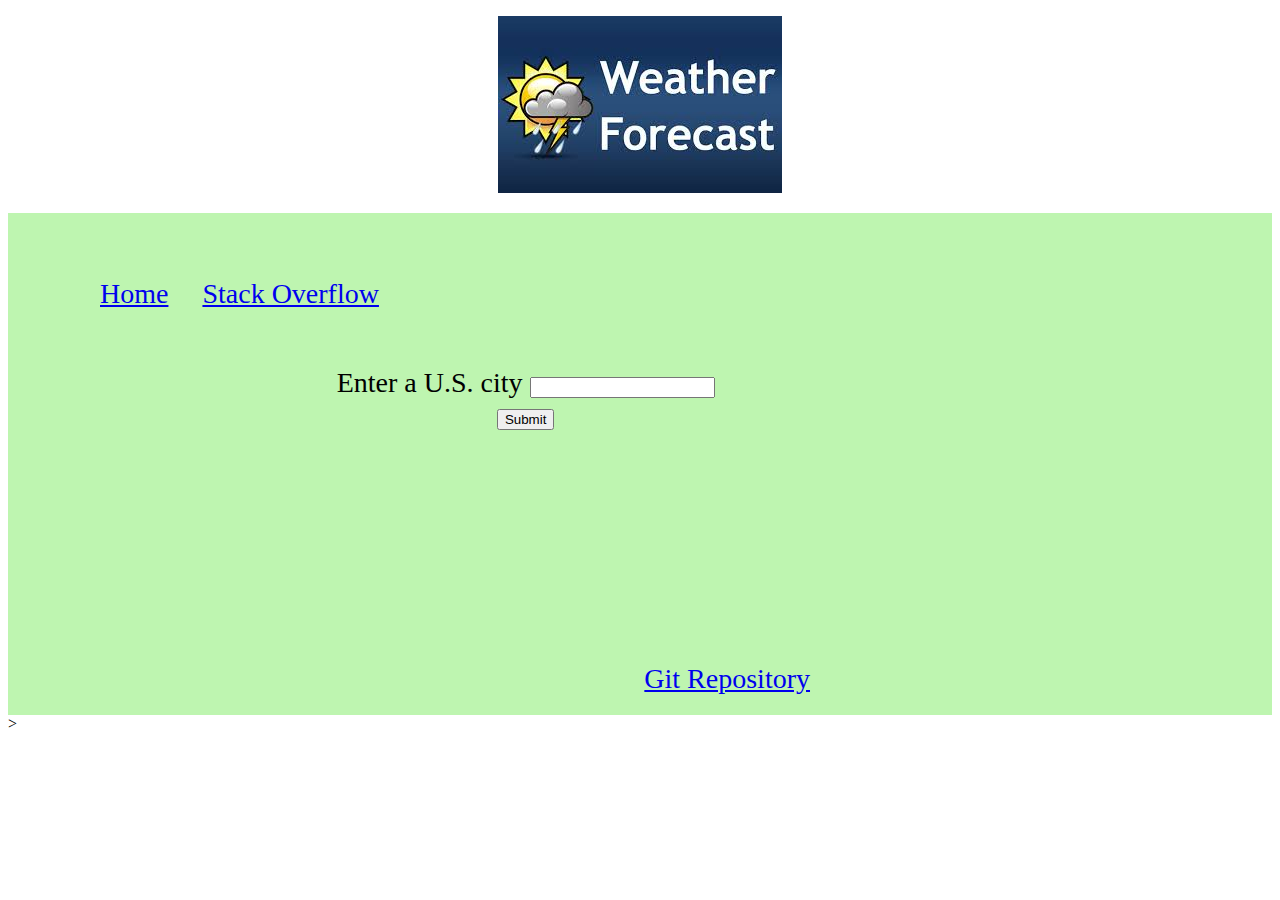
==== index.html @ 0565f4ec "weather api not working but trying to upload anyway." ====
<!DOCTYPE html>
<html>
  <head>
    <title>Lab 2</title>
    <link rel="stylesheet" href="/styles.css">
  </head>
  <body>
        <div class = "weatherImage">
      <p>
      <img src= "weather.jpeg"/>
    
    </p>
        
</div>
    <div class="grid-container">
            <div class="item1">    
                <ul>
                    <li><a href= "index.html">Home</a></li>
                    <li><a href= "Stack.html">Stack Overflow</a></li>
            </ul>
        </div>
        
            <div class="item2">
                    <form>
                            <label>Enter a U.S. city</label>
                            <input id="weatherInput" type="text"></input><br/>
                            <input id="weatherSubmit" type="submit" value="Submit"></input>
                        </form>
                    
                        <div id="weatherResults"></div>
                        <br>
                        <br>
                        <br>
                        <br>
                        <br>
                        <br>
                     
            </div>  
            <div class="item3"></div>
            <div class="item4">
                <a href = "https://github.com/clarissajoelle/lab2.git">Git Repository</a>
            </div>
          </div>>


    <script src="https://cdnjs.cloudflare.com/ajax/libs/jquery/3.3.1/jquery.min.js"></script>
    <script text="type/javascript" src="/script.js">
    </script>

  </body>
</html>
---- styles.css ----
ul {
    list-style-type: none;
    margin: 1;
    padding: 20;
    background-color: rgb(191, 250, 191)
}

li a {
    display: block;
    width: 100%;
    padding: 15px;
}

li {
    float: left;
    display: inline;
    margin: 2px;
}

.item1 { grid-area: header; }
.item2 { grid-area: main; }
.item3 { grid-area: menu; }
.item4 { grid-area: footer;}

.grid-container {
  display: grid;
  grid-template-areas:
    'header header header header header header'
    'menu main main right right right'
    'menu footer footer footer footer footer';
  grid-gap: 0px;
  background-color: rgb(190, 245, 176);
  padding: 0px;
}
.grid-container > div {
  background-color: rgb(190, 245, 176);
  text-align: center;
  padding: 20px;
  font-size: 28px;
}

.weatherImage {
    float: center;
    display: center;
    text-align: center;
}
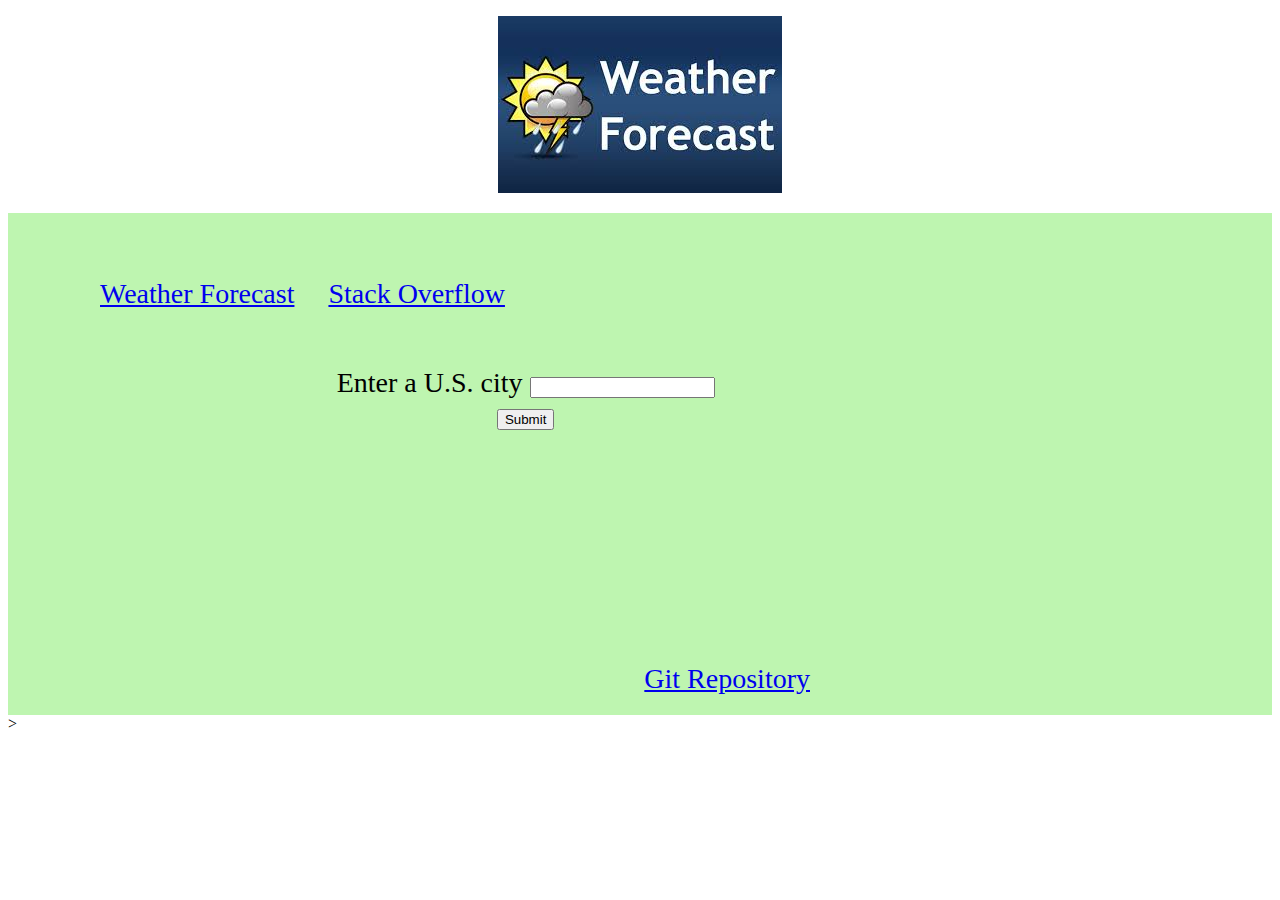
==== commit ade80bf0: "hoping to fix the weather" ====
--- a/index.html
+++ b/index.html
@@ -15,7 +15,7 @@
     <div class="grid-container">
             <div class="item1">    
                 <ul>
-                    <li><a href= "index.html">Home</a></li>
+                    <li><a href= "index.html">Weather Forecast</a></li>
                     <li><a href= "Stack.html">Stack Overflow</a></li>
             </ul>
         </div>
--- a/styles.css
+++ b/styles.css
@@ -32,6 +32,7 @@
   background-color: rgb(190, 245, 176);
   padding: 0px;
 }
+
 .grid-container > div {
   background-color: rgb(190, 245, 176);
   text-align: center;
